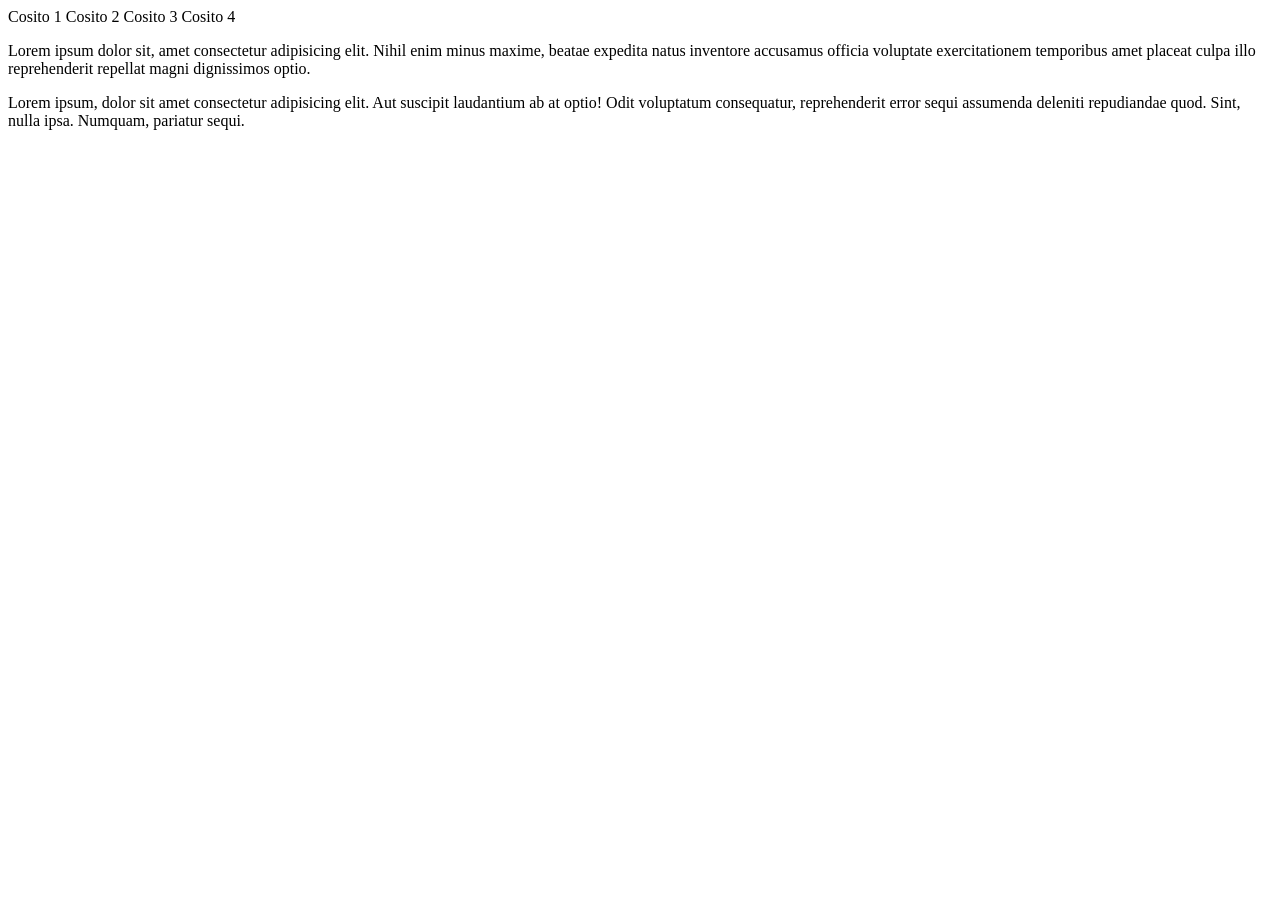
==== Encu1y3.html @ 171b4e4a "Archivos full stack mundose" ====
<!DOCTYPE html>
<html lang="en">
<head>
    <meta charset="UTF-8">
    <meta http-equiv="X-UA-Compatible" content="IE=edge">
    <meta name="viewport" content="width=device-width, initial-scale=1.0">
    <title>Página Emi</title>
</head>
<body>
    <header>
        <nav>
            <span class="nav-element"> Cosito 1</span>
            <span  class="nav-element">Cosito 2 </span>
            <span  class="nav-element"> Cosito 3</span>
            <span  class="nav-element"> Cosito 4</span>
        </nav>
    </header>
    <main>
        <section>
            <p id="first-para"> Lorem ipsum dolor sit, amet consectetur adipisicing elit. Nihil enim minus maxime, beatae expedita natus inventore accusamus officia voluptate exercitationem temporibus amet placeat culpa illo reprehenderit repellat magni dignissimos optio.</p>
            <p></p>
        </section>
        <section>
            <p>Lorem ipsum, dolor sit amet consectetur adipisicing elit. Aut suscipit laudantium ab at optio! Odit voluptatum consequatur, reprehenderit error sequi assumenda deleniti repudiandae quod. Sint, nulla ipsa. Numquam, pariatur sequi.</p>

        </section>
    </main>
    
</body>
</html>
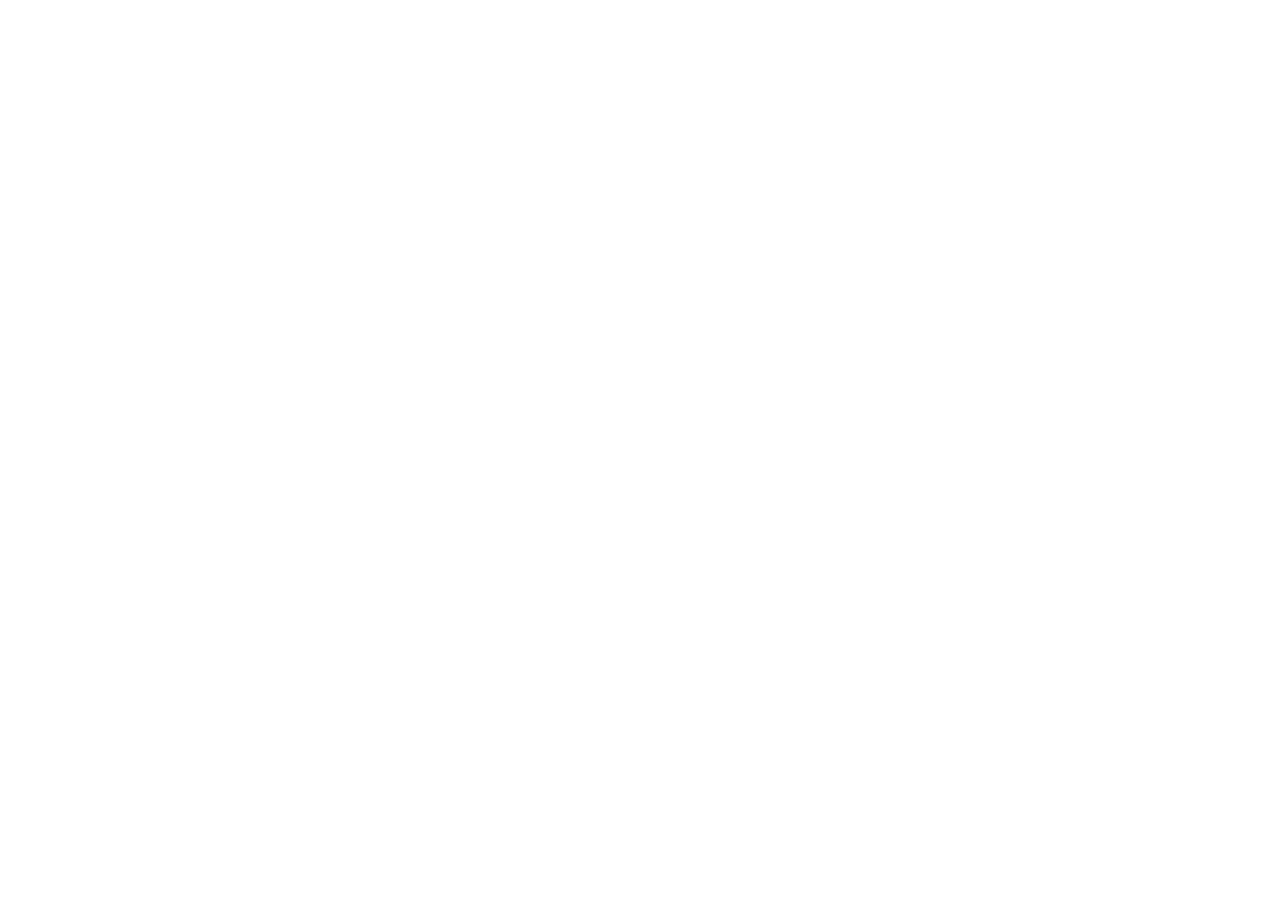
==== commit 56b73dec: "Cambieelarchivo25Watt.htmlporindex.htmlparatenerunsoloarchivoraizdehtml" ====
--- a/Encu1y3.html
+++ b/Encu1y3.html
@@ -1,4 +1,4 @@
-<!DOCTYPE html>
+<!-- <!DOCTYPE html>
 <html lang="en">
 <head>
     <meta charset="UTF-8">
@@ -27,4 +27,5 @@
     </main>
     
 </body>
-</html>
+</html> 
+-->
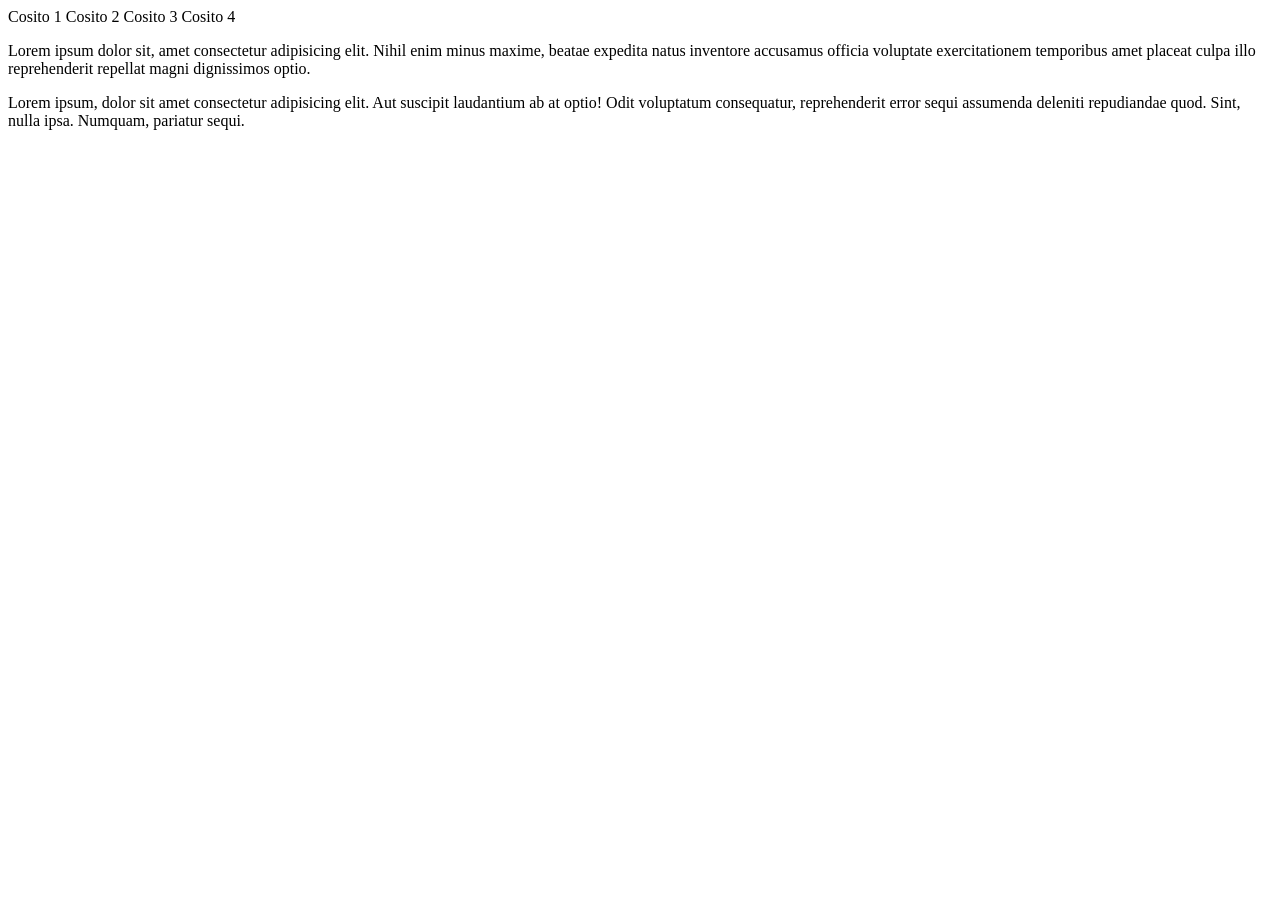
==== commit e2881d96: "subiendo los codigos" ====
--- a/Encu1y3.html
+++ b/Encu1y3.html
@@ -1,4 +1,4 @@
-<!-- <!DOCTYPE html>
+ <!DOCTYPE html>
 <html lang="en">
 <head>
     <meta charset="UTF-8">
@@ -28,4 +28,4 @@
     
 </body>
 </html> 
--->
+
